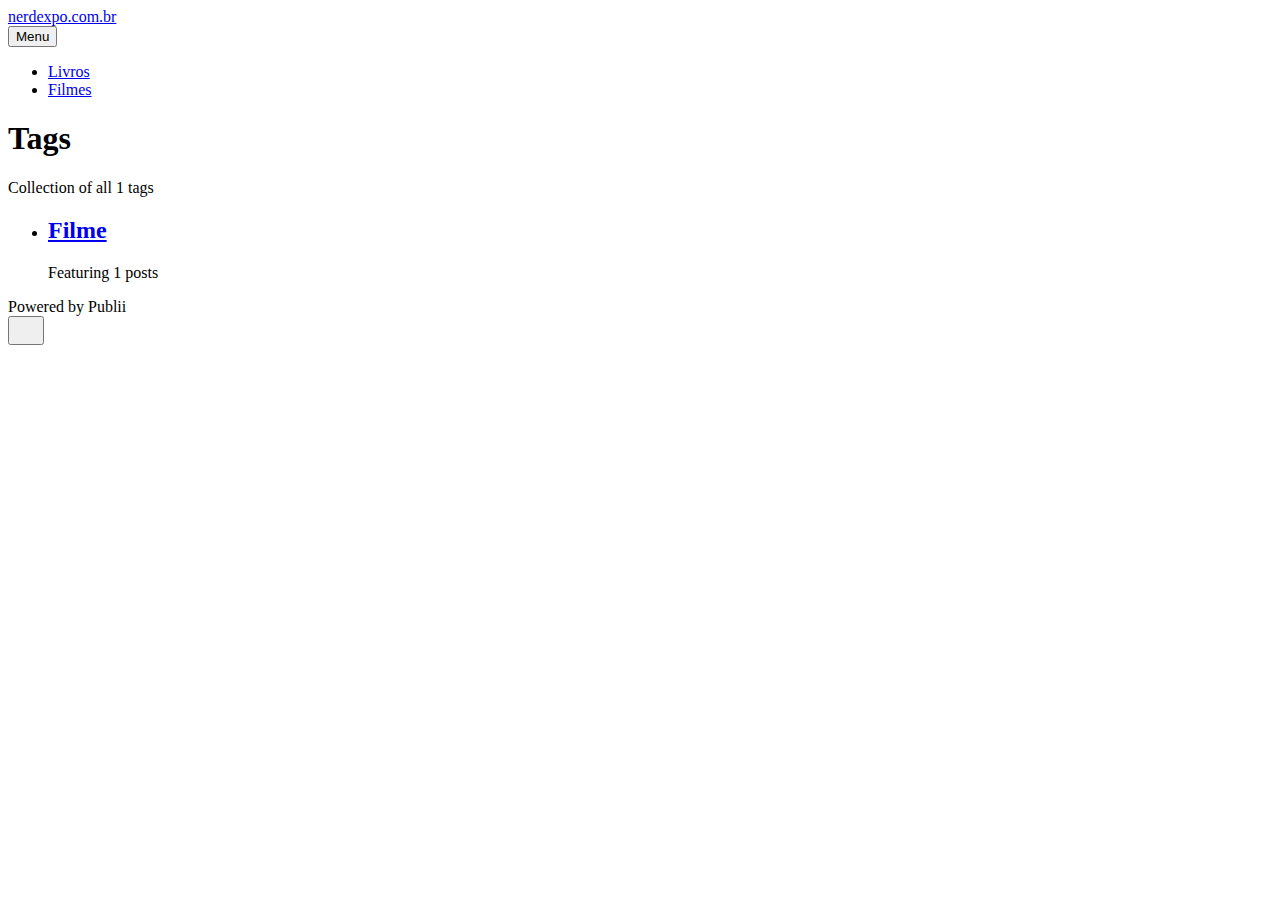
==== categoria/index.html @ 598954cb "Publii: update content" ====
<!DOCTYPE html><html lang="pt-br"><head><meta charset="utf-8"><meta http-equiv="X-UA-Compatible" content="IE=edge"><meta name="viewport" content="width=device-width,initial-scale=1"><title>All tags - nerdexpo.com.br</title><meta name="robots" content="noindex, follow"><meta name="generator" content="Publii Open-Source CMS for Static Site"><link rel="alternate" type="application/atom+xml" href="https://nerdexpo.com.br/feed.xml"><link rel="alternate" type="application/json" href="https://nerdexpo.com.br/feed.json"><meta property="og:title" content="nerdexpo.com.br"><meta property="og:site_name" content="nerdexpo.com.br"><meta property="og:description" content=""><meta property="og:url" content="https://nerdexpo.com.br/categoria/"><meta property="og:type" content="website"><link rel="stylesheet" href="https://nerdexpo.com.br/assets/css/style.css?v=e5ad27e7b330f5e7f7fa9bfb74e8fca4"><script type="application/ld+json">{"@context":"http://schema.org","@type":"Organization","name":"nerdexpo.com.br","url":"https://nerdexpo.com.br/"}</script><noscript><style>img[loading] {
                    opacity: 1;
                }</style></noscript></head><body class="tags-template"><header class="top js-header"><a class="logo" href="https://nerdexpo.com.br/">nerdexpo.com.br</a><nav class="navbar js-navbar"><button class="navbar__toggle js-toggle" aria-label="Menu" aria-haspopup="true" aria-expanded="false"><span class="navbar__toggle-box"><span class="navbar__toggle-inner">Menu</span></span></button><ul class="navbar__menu"><li><a href="https://nerdexpo.com.br/" target="_self">Livros</a></li><li><a href="https://nerdexpo.com.br/categoria/filme/" target="_self">Filmes</a></li></ul></nav></header><main class="page page--tags"><div class="hero hero--noimage"><header class="hero__content"><div class="wrapper"><h1>Tags</h1><p class="page__desc">Collection of all 1 tags</p></div></header></div><div class="wrapper"><ul class="feed feed--grid"><li class="feed__item"><div class="feed__content"><h2 class="h3"><a href="https://nerdexpo.com.br/categoria/filme/">Filme</a></h2><p>Featuring 1 posts</p></div></li></ul></div></main><footer class="footer"><div class="wrapper"><div class="footer__copyright">Powered by Publii</div><button onclick="backToTopFunction()" id="backToTop" class="footer__bttop" aria-label="Back to top" title="Back to top"><svg width="20" height="20"><use xlink:href="https://nerdexpo.com.br/assets/svg/svg-map.svg#toparrow"/></svg></button></div></footer><script defer="defer" src="https://nerdexpo.com.br/assets/js/scripts.min.js?v=700105c316933a8202041b6415abb233"></script><script>window.publiiThemeMenuConfig={mobileMenuMode:'sidebar',animationSpeed:300,submenuWidth: 'auto',doubleClickTime:500,mobileMenuExpandableSubmenus:true,relatedContainerForOverlayMenuSelector:'.top'};</script><script>var images = document.querySelectorAll('img[loading]');
        for (var i = 0; i < images.length; i++) {
            if (images[i].complete) {
                images[i].classList.add('is-loaded');
            } else {
                images[i].addEventListener('load', function () {
                    this.classList.add('is-loaded');
                }, false);
            }
        }</script></body></html>
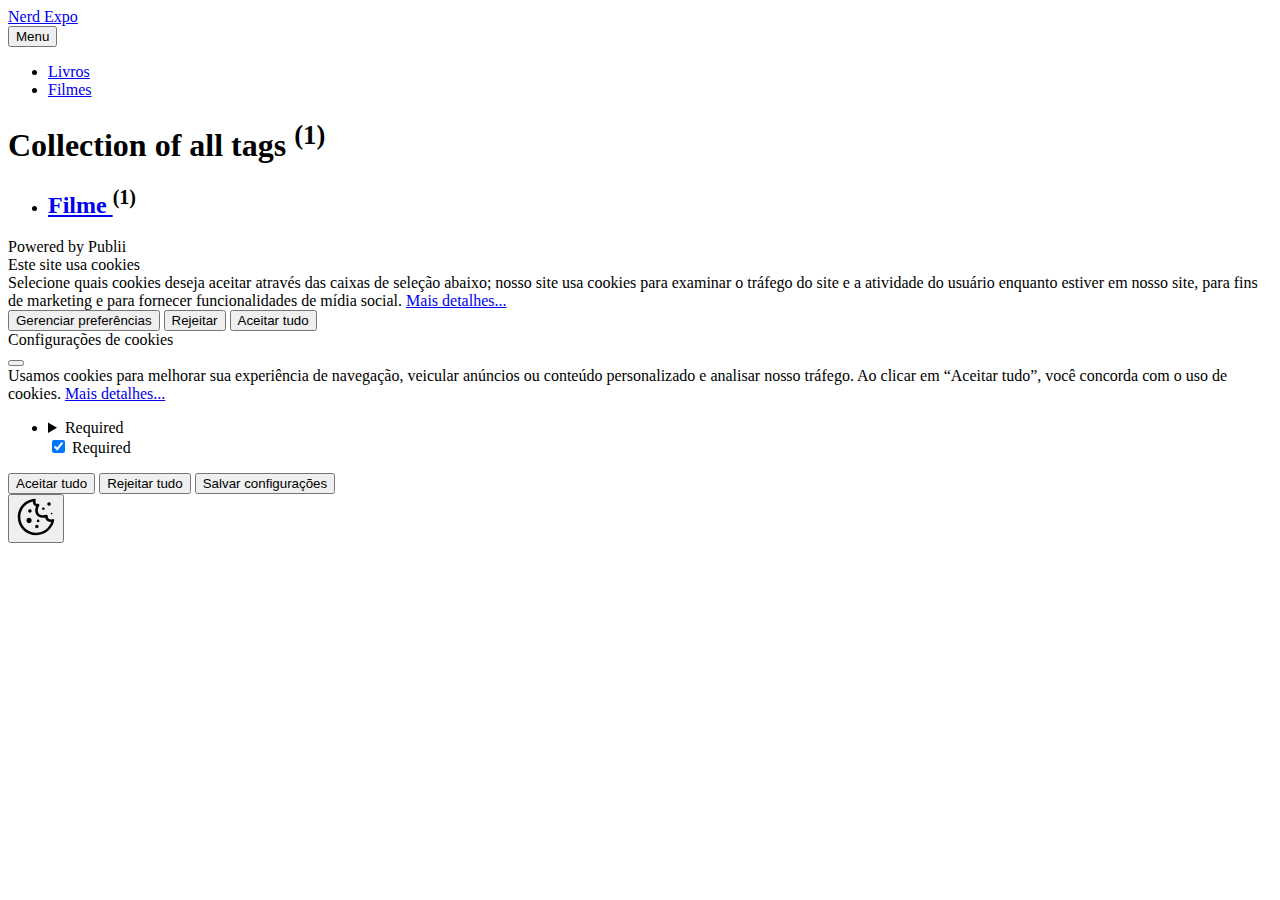
==== commit b3b00b98: "Publii: update content" ====
--- a/categoria/index.html
+++ b/categoria/index.html
@@ -1,12 +1,620 @@
-<!DOCTYPE html><html lang="pt-br"><head><meta charset="utf-8"><meta http-equiv="X-UA-Compatible" content="IE=edge"><meta name="viewport" content="width=device-width,initial-scale=1"><title>All tags - nerdexpo.com.br</title><meta name="robots" content="noindex, follow"><meta name="generator" content="Publii Open-Source CMS for Static Site"><link rel="alternate" type="application/atom+xml" href="https://nerdexpo.com.br/feed.xml"><link rel="alternate" type="application/json" href="https://nerdexpo.com.br/feed.json"><meta property="og:title" content="nerdexpo.com.br"><meta property="og:site_name" content="nerdexpo.com.br"><meta property="og:description" content=""><meta property="og:url" content="https://nerdexpo.com.br/categoria/"><meta property="og:type" content="website"><link rel="stylesheet" href="https://nerdexpo.com.br/assets/css/style.css?v=e5ad27e7b330f5e7f7fa9bfb74e8fca4"><script type="application/ld+json">{"@context":"http://schema.org","@type":"Organization","name":"nerdexpo.com.br","url":"https://nerdexpo.com.br/"}</script><noscript><style>img[loading] {
-                    opacity: 1;
-                }</style></noscript></head><body class="tags-template"><header class="top js-header"><a class="logo" href="https://nerdexpo.com.br/">nerdexpo.com.br</a><nav class="navbar js-navbar"><button class="navbar__toggle js-toggle" aria-label="Menu" aria-haspopup="true" aria-expanded="false"><span class="navbar__toggle-box"><span class="navbar__toggle-inner">Menu</span></span></button><ul class="navbar__menu"><li><a href="https://nerdexpo.com.br/" target="_self">Livros</a></li><li><a href="https://nerdexpo.com.br/categoria/filme/" target="_self">Filmes</a></li></ul></nav></header><main class="page page--tags"><div class="hero hero--noimage"><header class="hero__content"><div class="wrapper"><h1>Tags</h1><p class="page__desc">Collection of all 1 tags</p></div></header></div><div class="wrapper"><ul class="feed feed--grid"><li class="feed__item"><div class="feed__content"><h2 class="h3"><a href="https://nerdexpo.com.br/categoria/filme/">Filme</a></h2><p>Featuring 1 posts</p></div></li></ul></div></main><footer class="footer"><div class="wrapper"><div class="footer__copyright">Powered by Publii</div><button onclick="backToTopFunction()" id="backToTop" class="footer__bttop" aria-label="Back to top" title="Back to top"><svg width="20" height="20"><use xlink:href="https://nerdexpo.com.br/assets/svg/svg-map.svg#toparrow"/></svg></button></div></footer><script defer="defer" src="https://nerdexpo.com.br/assets/js/scripts.min.js?v=700105c316933a8202041b6415abb233"></script><script>window.publiiThemeMenuConfig={mobileMenuMode:'sidebar',animationSpeed:300,submenuWidth: 'auto',doubleClickTime:500,mobileMenuExpandableSubmenus:true,relatedContainerForOverlayMenuSelector:'.top'};</script><script>var images = document.querySelectorAll('img[loading]');
-        for (var i = 0; i < images.length; i++) {
-            if (images[i].complete) {
-                images[i].classList.add('is-loaded');
-            } else {
-                images[i].addEventListener('load', function () {
-                    this.classList.add('is-loaded');
-                }, false);
-            }
-        }</script></body></html>+<!DOCTYPE html><html lang="pt-br"><head><meta charset="utf-8"><meta http-equiv="X-UA-Compatible" content="IE=edge"><meta name="viewport" content="width=device-width,initial-scale=1"><title>All tags - Nerd Expo</title><meta name="robots" content="noindex, follow"><meta name="generator" content="Publii Open-Source CMS for Static Site"><link rel="alternate" type="application/atom+xml" href="https://nerdexpo.com.br/feed.xml"><link rel="alternate" type="application/json" href="https://nerdexpo.com.br/feed.json"><meta property="og:title" content="Nerd Expo"><meta property="og:site_name" content="Nerd Expo"><meta property="og:description" content=""><meta property="og:url" content="https://nerdexpo.com.br/categoria/"><meta property="og:type" content="website"><link rel="stylesheet" href="https://nerdexpo.com.br/assets/css/style.css?v=0381ff24d5178a61905cf685fcb6cb88"><script type="application/ld+json">{"@context":"http://schema.org","@type":"Organization","name":"Nerd Expo","url":"https://nerdexpo.com.br/"}</script><noscript><style>img[loading] {
+                    opacity: 1;
+                }</style></noscript></head><body class="tags-template"><header class="header" id="js-header"><a href="https://nerdexpo.com.br/" class="logo">Nerd Expo</a><nav class="navbar js-navbar"><button class="navbar__toggle js-toggle" aria-label="Menu"><span class="navbar__toggle-box"><span class="navbar__toggle-inner">Menu</span></span></button><ul class="navbar__menu"><li><a href="https://nerdexpo.com.br/" target="_self">Livros</a></li><li><a href="https://nerdexpo.com.br/categoria/filme/" target="_self">Filmes</a></li></ul></nav></header><main class="page page--tags"><div class="wrapper"><div class="hero"><h1>Collection of all tags <sup>(1)</sup></h1></div><ul class="l-grid l-grid--3"><li class="c-card"><div class="c-card__wrapper"><div class="c-card__header"><h2 class="c-card__title"><a href="https://nerdexpo.com.br/categoria/filme/" class="invert">Filme </a><sup>(1)</sup></h2></div></div></li></ul></div></main><footer class="footer"><div class="footer__copyright">Powered by Publii</div></footer><script>window.publiiThemeMenuConfig = {    
+      mobileMenuMode: 'sidebar',
+      animationSpeed: 300,
+      submenuWidth: 'auto',
+      doubleClickTime: 500,
+      mobileMenuExpandableSubmenus: true, 
+      relatedContainerForOverlayMenuSelector: '.navbar',
+   };</script><script defer="defer" src="https://nerdexpo.com.br/assets/js/scripts.min.js?v=1b09dc64eb6086ddc9720890661ff038"></script><script>var images = document.querySelectorAll('img[loading]');
+
+      for (var i = 0; i < images.length; i++) {
+         if (images[i].complete) {
+               images[i].classList.add('is-loaded');
+         } else {
+               images[i].addEventListener('load', function () {
+                  this.classList.add('is-loaded');
+               }, false);
+         }
+      }</script><div class="pcb" data-behaviour="badge" data-behaviour-link="#cookie-settings" data-revision="1" data-config-ttl="90" data-debug-mode="false"><div role="dialog" aria-modal="true" aria-hidden="true" aria-labelledby="pcb-title" aria-describedby="pcb-txt" class="pcb__banner"><div class="pcb__inner"><div id="pcb-title" role="heading" aria-level="2" class="pcb__title">Este site usa cookies</div><div id="pcb-txt" class="pcb__txt">Selecione quais cookies deseja aceitar através das caixas de seleção abaixo; nosso site usa cookies para examinar o tráfego do site e a atividade do usuário enquanto estiver em nosso site, para fins de marketing e para fornecer funcionalidades de mídia social. <a href="#not-specified">Mais detalhes...</a></div><div class="pcb__buttons"><button type="button" class="pcb__btn pcb__btn--link pcb__btn--configure" aria-haspopup="dialog">Gerenciar preferências</button> <button type="button" class="pcb__btn pcb__btn--reject">Rejeitar</button> <button type="button" class="pcb__btn pcb__btn--solid pcb__btn--accept">Aceitar tudo</button></div></div></div><div class="pcb__popup" role="dialog" aria-modal="true" aria-hidden="true" aria-labelledby="pcb-popup-title"><div class="pcb__popup__wrapper"><div class="pcb__inner pcb__popup__inner"><div class="pcb__popup__heading"><div id="pcb-popup-title" role="heading" aria-level="2" class="pcb__title">Configurações de cookies</div><button class="pcb__popup__close" aria-label="Close"></button></div><div class="pcb__popup__content"><div class="pcb__txt pcb__popup__txt">Usamos cookies para melhorar sua experiência de navegação, veicular anúncios ou conteúdo personalizado e analisar nosso tráfego. Ao clicar em “Aceitar tudo”, você concorda com o uso de cookies. <a href="#not-specified">Mais detalhes...</a></div><ul class="pcb__groups"><li class="pcb__group"><details><summary class="pcb__group__title no-desc">Required</summary></details><div class="pcb__popup__switch is-checked"><input type="checkbox" data-group-name="" id="pcb-group-0" checked="checked"> <label for="pcb-group-0">Required</label></div></li></ul></div><div class="pcb__buttons pcb__popup__buttons"><button type="button" class="pcb__btn pcb__btn--solid pcb__btn--accept">Aceitar tudo</button> <button type="button" class="pcb__btn pcb__btn--reject">Rejeitar tudo</button> <button type="button" class="pcb__btn pcb__btn--save">Salvar configurações</button></div></div></div></div><div class="pcb__overlay" aria-hidden="true"></div><button class="pcb__badge" aria-label="Política de Cookies" aria-hidden="true"><svg xmlns="http://www.w3.org/2000/svg" aria-hidden="true" focusable="false" width="40" height="40" viewBox="0 0 23 23" fill="currentColor"><path d="M21.41 12.71c-.08-.01-.15 0-.22 0h-.03c-.03 0-.05 0-.08.01-.07 0-.13.01-.19.04-.52.21-1.44.19-2.02-.22-.44-.31-.65-.83-.62-1.53a.758.758 0 0 0-.27-.61.73.73 0 0 0-.65-.14c-1.98.51-3.49.23-4.26-.78-.82-1.08-.73-2.89.24-4.49.14-.23.14-.52 0-.75a.756.756 0 0 0-.67-.36c-.64.03-1.11-.1-1.31-.35-.19-.26-.13-.71-.01-1.29.04-.18.06-.38.03-.59-.05-.4-.4-.7-.81-.66C5.1 1.54 1 6.04 1 11.48 1 17.28 5.75 22 11.6 22c5.02 0 9.39-3.54 10.39-8.42.08-.4-.18-.78-.58-.87Zm-9.81 7.82c-5.03 0-9.12-4.06-9.12-9.06 0-4.34 3.05-8 7.25-8.86-.08.7.05 1.33.42 1.81.24.32.66.67 1.38.84-.76 1.86-.65 3.78.36 5.11.61.81 2.03 2 4.95 1.51.18.96.71 1.54 1.18 1.87.62.43 1.38.62 2.1.62.05 0 .09 0 .13-.01-1.23 3.64-4.7 6.18-8.64 6.18ZM13 17c0 .55-.45 1-1 1s-1-.45-1-1 .45-1 1-1 1 .45 1 1Zm5.29-12.3a.99.99 0 0 1-.29-.71c0-.55.45-.99 1-.99a1 1 0 0 1 .71.3c.19.19.29.44.29.71 0 .55-.45.99-1 .99a1 1 0 0 1-.71-.3ZM9 13.5c0 .83-.67 1.5-1.5 1.5S6 14.33 6 13.5 6.67 12 7.5 12s1.5.67 1.5 1.5Zm3.25.81a.744.744 0 0 1-.06-1.05c.28-.32.75-.34 1.05-.06.31.28.33.75.05 1.06-.15.16-.35.25-.56.25-.18 0-.36-.06-.5-.19ZM8.68 7.26c.41.37.44 1 .07 1.41-.2.22-.47.33-.75.33a.96.96 0 0 1-.67-.26c-.41-.37-.44-1-.07-1.41.37-.42 1-.45 1.41-.08Zm11.48 1.88c.18-.19.52-.19.7 0 .05.04.09.1.11.16.03.06.04.12.04.19 0 .13-.05.26-.15.35-.09.1-.22.15-.35.15s-.26-.05-.35-.15a.355.355 0 0 1-.11-.16.433.433 0 0 1-.04-.19c0-.13.05-.26.15-.35Zm-4.93-1.86a.75.75 0 1 1 1.059-1.06.75.75 0 0 1-1.059 1.06Z"/></svg></button></div><script>(function(win) {
+    if (!document.querySelector('.pcb')) {
+        return;
+    }
+
+    var cbConfig = {
+        behaviour: document.querySelector('.pcb').getAttribute('data-behaviour'),
+        behaviourLink: document.querySelector('.pcb').getAttribute('data-behaviour-link'),
+        revision: document.querySelector('.pcb').getAttribute('data-revision'),
+        configTTL: parseInt(document.querySelector('.pcb').getAttribute('data-config-ttl'), 10),
+        debugMode: document.querySelector('.pcb').getAttribute('data-debug-mode') === 'true',
+        initialState: null,
+        initialLsState: null,
+        previouslyAccepted: []
+    };
+
+    var cbUI = {
+        wrapper: document.querySelector('.pcb'),
+        banner: {
+            element: null,
+            btnAccept: null,
+            btnReject: null,
+            btnConfigure: null
+        },
+        popup: {
+            element: null,
+            btnClose: null,
+            btnSave: null,
+            btnAccept: null,
+            btnReject: null,
+            checkboxes: null,
+        },
+        overlay: null,
+        badge: null,
+        blockedScripts: document.querySelectorAll('script[type^="gdpr-blocker/"]'),
+        triggerLinks: cbConfig.behaviourLink ? document.querySelectorAll('a[href*="' + cbConfig.behaviourLink + '"]') : null
+    };
+
+    function initUI () {
+        // setup banner elements
+        cbUI.banner.element = cbUI.wrapper.querySelector('.pcb__banner');
+        cbUI.banner.btnAccept = cbUI.banner.element.querySelector('.pcb__btn--accept');
+        cbUI.banner.btnReject = cbUI.banner.element.querySelector('.pcb__btn--reject');
+        cbUI.banner.btnConfigure = cbUI.banner.element.querySelector('.pcb__btn--configure');
+
+        // setup popup elements
+        if (cbUI.wrapper.querySelector('.pcb__popup')) {
+            cbUI.popup.element = cbUI.wrapper.querySelector('.pcb__popup');
+            cbUI.popup.btnClose = cbUI.wrapper.querySelector('.pcb__popup__close');
+            cbUI.popup.btnSave = cbUI.popup.element.querySelector('.pcb__btn--save');
+            cbUI.popup.btnAccept = cbUI.popup.element.querySelector('.pcb__btn--accept');
+            cbUI.popup.btnReject = cbUI.popup.element.querySelector('.pcb__btn--reject');
+            cbUI.popup.checkboxes = cbUI.popup.element.querySelector('input[type="checkbox"]');
+            // setup overlay
+            cbUI.overlay = cbUI.wrapper.querySelector('.pcb__overlay');
+        }
+
+        cbUI.badge = cbUI.wrapper.querySelector('.pcb__badge');
+
+        if (cbConfig.behaviour.indexOf('link') > -1) {
+            for (var i = 0; i < cbUI.triggerLinks.length; i++) {
+                cbUI.triggerLinks[i].addEventListener('click', function(e) {
+                    e.preventDefault();
+                    showBannerOrPopup();
+                });
+            }
+        }
+    }
+
+    function initState () {
+        var lsKeyName = getConfigName();
+        var currentConfig = localStorage.getItem(lsKeyName);
+        var configIsFresh = checkIfConfigIsFresh();
+
+        if (!configIsFresh || currentConfig === null) {
+            if (cbConfig.debugMode) {
+                console.log('🍪 Config not found, or configuration expired');
+            }
+
+            if (window.publiiCBGCM) {
+                gtag('consent', 'default', {
+                    'ad_storage': window.publiiCBGCM.defaultState.ad_storage ? 'granted' : 'denied',
+                    'ad_personalization': window.publiiCBGCM.defaultState.ad_personalization ? 'granted' : 'denied',
+                    'ad_user_data': window.publiiCBGCM.defaultState.ad_user_data ? 'granted' : 'denied',
+                    'analytics_storage': window.publiiCBGCM.defaultState.analytics_storage ? 'granted' : 'denied',
+                    'personalization_storage': window.publiiCBGCM.defaultState.personalization_storage ? 'granted' : 'denied',
+                    'functionality_storage': window.publiiCBGCM.defaultState.functionality_storage ? 'granted' : 'denied',
+                    'security_storage': window.publiiCBGCM.defaultState.security_storage ? 'granted' : 'denied'
+                });  
+                
+                if (cbConfig.debugMode) {
+                    console.log('🍪 GCMv2 DEFAULT STATE: ' + JSON.stringify({
+                        'ad_storage': window.publiiCBGCM.defaultState.ad_storage ? 'granted' : 'denied',
+                        'ad_personalization': window.publiiCBGCM.defaultState.ad_personalization ? 'granted' : 'denied',
+                        'ad_user_data': window.publiiCBGCM.defaultState.ad_user_data ? 'granted' : 'denied',
+                        'analytics_storage': window.publiiCBGCM.defaultState.analytics_storage ? 'granted' : 'denied',
+                        'personalization_storage': window.publiiCBGCM.defaultState.personalization_storage ? 'granted' : 'denied',
+                        'functionality_storage': window.publiiCBGCM.defaultState.functionality_storage ? 'granted' : 'denied',
+                        'security_storage': window.publiiCBGCM.defaultState.security_storage ? 'granted' : 'denied'
+                    }));
+                }
+            }
+
+            showBanner();
+        } else if (typeof currentConfig === 'string') {
+            if (cbConfig.debugMode) {
+                console.log('🍪 Config founded');
+            }
+
+            cbConfig.initialLsState = currentConfig.split(',');
+
+            if (window.publiiCBGCM) {
+                gtag('consent', 'default', {
+                    'ad_storage': getDefaultConsentState(currentConfig, 'ad_storage'),
+                    'ad_personalization': getDefaultConsentState(currentConfig, 'ad_personalization'),
+                    'ad_user_data': getDefaultConsentState(currentConfig, 'ad_user_data'),
+                    'analytics_storage': getDefaultConsentState(currentConfig, 'analytics_storage'),
+                    'personalization_storage': getDefaultConsentState(currentConfig, 'personalization_storage'),
+                    'functionality_storage': getDefaultConsentState(currentConfig, 'functionality_storage'),
+                    'security_storage': getDefaultConsentState(currentConfig, 'security_storage')
+                });
+                
+                if (cbConfig.debugMode) {
+                    console.log('🍪 GCMv2 DEFAULT STATE: ' + JSON.stringify({
+                        'ad_storage': getDefaultConsentState(currentConfig, 'ad_storage'),
+                        'ad_personalization': getDefaultConsentState(currentConfig, 'ad_personalization'),
+                        'ad_user_data': getDefaultConsentState(currentConfig, 'ad_user_data'),
+                        'analytics_storage': getDefaultConsentState(currentConfig, 'analytics_storage'),
+                        'personalization_storage': getDefaultConsentState(currentConfig, 'personalization_storage'),
+                        'functionality_storage': getDefaultConsentState(currentConfig, 'functionality_storage'),
+                        'security_storage': getDefaultConsentState(currentConfig, 'security_storage')
+                    }));
+                }
+            }
+
+            showBadge();
+
+            if (cbUI.popup.element) {
+                var allowedGroups = currentConfig.split(',');
+                var checkedCheckboxes = cbUI.popup.element.querySelectorAll('input[type="checkbox"]:checked');
+
+                for (var j = 0; j < checkedCheckboxes.length; j++) {
+                    var name = checkedCheckboxes[j].getAttribute('data-group-name');
+
+                    if (name && name !== '-' && allowedGroups.indexOf(name) === -1) {
+                        checkedCheckboxes[j].checked = false;
+                    }
+                }
+
+                for (var i = 0; i < allowedGroups.length; i++) {
+                    var checkbox = cbUI.popup.element.querySelector('input[type="checkbox"][data-group-name="' + allowedGroups[i] + '"]');
+
+                    if (checkbox) {
+                        checkbox.checked = true;
+                    }
+
+                    allowCookieGroup(allowedGroups[i]);
+                }
+            }
+        }
+
+        setTimeout(function () {
+            cbConfig.initialState = getInitialStateOfConsents();
+        }, 0);
+    }
+
+    function checkIfConfigIsFresh () {
+        var lastConfigSave = localStorage.getItem('publii-gdpr-cookies-config-save-date');
+
+        if (lastConfigSave === null) {
+            return false;
+        }
+
+        lastConfigSave = parseInt(lastConfigSave, 10);
+
+        if (lastConfigSave === 0) {
+            return true;
+        }
+
+        if (+new Date() - lastConfigSave < cbConfig.configTTL * 24 * 60 * 60 * 1000) {
+            return true;
+        }
+
+        return false;
+    }
+
+    function getDefaultConsentState (currentConfig, consentGroup) {
+        let configGroups = currentConfig.split(',');
+
+        for (let i = 0; i < configGroups.length; i++) {
+            let groupName = configGroups[i];
+            let group = window.publiiCBGCM.groups.find(group => group.cookieGroup === groupName);
+
+            if (group && group[consentGroup]) {
+                return 'granted';
+            }
+        }  
+        
+        if (window.publiiCBGCM.defaultState[consentGroup]) {
+            return 'granted'; 
+        }
+        
+        return 'denied';
+    }
+
+    function initBannerEvents () {
+        cbUI.banner.btnAccept.addEventListener('click', function (e) {
+            e.preventDefault();
+            acceptAllCookies('banner');
+            showBadge();
+        }, false);
+
+        if (cbUI.banner.btnReject) {
+            cbUI.banner.btnReject.addEventListener('click', function (e) {
+                e.preventDefault();
+                rejectAllCookies();
+                showBadge();
+            }, false);
+        }
+
+        if (cbUI.banner.btnConfigure) {
+            cbUI.banner.btnConfigure.addEventListener('click', function (e) {
+                e.preventDefault();
+                hideBanner();
+                showAdvancedPopup();
+                showBadge();
+            }, false);
+        }
+    }
+
+    function initPopupEvents () {
+        if (!cbUI.popup.element) {
+            return;
+        }
+
+        cbUI.overlay.addEventListener('click', function (e) {
+            hideAdvancedPopup();
+        }, false);
+
+        cbUI.popup.element.addEventListener('click', function (e) {
+            e.stopPropagation();
+        }, false);
+
+        cbUI.popup.btnAccept.addEventListener('click', function (e) {
+            e.preventDefault();
+            acceptAllCookies('popup');
+        }, false);
+
+        cbUI.popup.btnReject.addEventListener('click', function (e) {
+            e.preventDefault();
+            rejectAllCookies();
+        }, false);
+
+        cbUI.popup.btnSave.addEventListener('click', function (e) {
+            e.preventDefault();
+            saveConfiguration();
+        }, false);
+
+        cbUI.popup.btnClose.addEventListener('click', function (e) {
+            e.preventDefault();
+            hideAdvancedPopup();
+        }, false);
+    }
+
+    function initBadgeEvents () {
+        if (!cbUI.badge) {
+            return;
+        }
+
+        cbUI.badge.addEventListener('click', function (e) {
+            showBannerOrPopup();
+        }, false);
+    }
+
+    initUI();
+    initState();
+    initBannerEvents();
+    initPopupEvents();
+    initBadgeEvents();
+
+    /**
+     * API
+     */
+    function addScript (src, inline) {
+        var newScript = document.createElement('script');
+
+        if (src) {
+            newScript.setAttribute('src', src);
+        }
+
+        if (inline) {
+            newScript.text = inline;
+        }
+
+        document.body.appendChild(newScript);
+    }
+
+    function allowCookieGroup (allowedGroup) {
+        var scripts = document.querySelectorAll('script[type="gdpr-blocker/' + allowedGroup + '"]');
+        cbConfig.previouslyAccepted.push(allowedGroup);
+    
+        for (var j = 0; j < scripts.length; j++) {
+            addScript(scripts[j].src, scripts[j].text);
+        }
+
+        var groupEvent = new Event('publii-cookie-banner-unblock-' + allowedGroup);
+        document.body.dispatchEvent(groupEvent);
+        unlockEmbeds(allowedGroup);
+
+        if (cbConfig.debugMode) {
+            console.log('🍪 Allowed group: ' + allowedGroup);
+        }
+
+        if (window.publiiCBGCM && cbConfig.initialLsState.indexOf(allowedGroup) === -1) {
+            let consentResult = {};
+            let group = window.publiiCBGCM.groups.find(group => group.cookieGroup === allowedGroup);
+
+            if (group) {
+                let foundSomeConsents = false;
+
+                Object.keys(group).forEach(key => {
+                    if (key !== 'cookieGroup' && group[key] === true) {
+                        consentResult[key] = 'granted';
+                        foundSomeConsents = true;
+                    }
+                });
+
+                if (foundSomeConsents) {
+                    gtag('consent', 'update', consentResult);   
+
+                    if (cbConfig.debugMode) {
+                        console.log('🍪 GCMv2 UPDATE: ' + JSON.stringify(consentResult));
+                    }
+                }
+            }
+        }
+    }
+
+    function showBannerOrPopup () {
+        if (cbUI.popup.element) {
+            showAdvancedPopup();
+        } else {
+            showBanner();
+        }
+    }
+
+    function showAdvancedPopup () {
+        cbUI.popup.element.classList.add('is-visible');
+        cbUI.overlay.classList.add('is-visible');
+        cbUI.popup.element.setAttribute('aria-hidden', 'false');
+        cbUI.overlay.setAttribute('aria-hidden', 'false');
+    }
+
+    function hideAdvancedPopup () {
+        cbUI.popup.element.classList.remove('is-visible');
+        cbUI.overlay.classList.remove('is-visible');
+        cbUI.popup.element.setAttribute('aria-hidden', 'true');
+        cbUI.overlay.setAttribute('aria-hidden', 'true');
+    }
+
+    function showBanner () {
+        cbUI.banner.element.classList.add('is-visible');
+        cbUI.banner.element.setAttribute('aria-hidden', 'false');
+    }
+
+    function hideBanner () {
+        cbUI.banner.element.classList.remove('is-visible');
+        cbUI.banner.element.setAttribute('aria-hidden', 'true');
+    }
+
+    function showBadge () {
+        if (!cbUI.badge) {
+            return;
+        }
+
+        cbUI.badge.classList.add('is-visible');
+        cbUI.badge.setAttribute('aria-hidden', 'false');
+    }
+
+    function getConfigName () {
+        var lsKeyName = 'publii-gdpr-allowed-cookies';
+
+        if (cbConfig.revision) {
+            lsKeyName = lsKeyName + '-v' + parseInt(cbConfig.revision, 10);
+        }
+
+        return lsKeyName;
+    }
+
+    function storeConfiguration (allowedGroups) {
+        var lsKeyName = getConfigName();
+        var dataToStore = allowedGroups.join(',');
+        localStorage.setItem(lsKeyName, dataToStore);
+
+        if (cbConfig.configTTL === 0) {
+            localStorage.setItem('publii-gdpr-cookies-config-save-date', 0);
+
+            if (cbConfig.debugMode) {
+                console.log('🍪 Store never expiring configuration');
+            }
+        } else {
+            localStorage.setItem('publii-gdpr-cookies-config-save-date', +new Date());
+        }
+    }
+
+    function getInitialStateOfConsents () {
+        if (!cbUI.popup.element) {
+            return [];
+        }
+
+        var checkedGroups = cbUI.popup.element.querySelectorAll('input[type="checkbox"]:checked');
+        var groups = [];
+
+        for (var i = 0; i < checkedGroups.length; i++) {
+            var allowedGroup = checkedGroups[i].getAttribute('data-group-name');
+
+            if (allowedGroup !== '') {
+                groups.push(allowedGroup);
+            }
+        }
+
+        if (cbConfig.debugMode) {
+            console.log('🍪 Initial state: ' + groups.join(', '));
+        }
+
+        return groups;
+    }
+
+    function getCurrentStateOfConsents () {
+        if (!cbUI.popup.element) {
+            return [];
+        }
+
+        var checkedGroups = cbUI.popup.element.querySelectorAll('input[type="checkbox"]:checked');
+        var groups = [];
+
+        for (var i = 0; i < checkedGroups.length; i++) {
+            var allowedGroup = checkedGroups[i].getAttribute('data-group-name');
+
+            if (allowedGroup !== '') {
+                groups.push(allowedGroup);
+            }
+        }
+
+        if (cbConfig.debugMode) {
+            console.log('🍪 State to save: ' + groups.join(', '));
+        }
+
+        return groups;
+    }
+
+    function getAllGroups () {
+        if (!cbUI.popup.element) {
+            return [];
+        }
+
+        var checkedGroups = cbUI.popup.element.querySelectorAll('input[type="checkbox"]');
+        var groups = [];
+
+        for (var i = 0; i < checkedGroups.length; i++) {
+            var allowedGroup = checkedGroups[i].getAttribute('data-group-name');
+
+            if (allowedGroup !== '') {
+                groups.push(allowedGroup);
+            }
+        }
+
+        return groups;
+    }
+
+    function acceptAllCookies (source) {
+        var groupsToAccept = getAllGroups();
+        storeConfiguration(groupsToAccept);
+
+        for (var i = 0; i < groupsToAccept.length; i++) {
+            var group = groupsToAccept[i];
+
+            if (cbConfig.initialState.indexOf(group) > -1 || cbConfig.previouslyAccepted.indexOf(group) > -1) {
+                if (cbConfig.debugMode) {
+                    console.log('🍪 Skip previously activated group: ' + group);
+                }
+
+                continue;
+            }
+
+            allowCookieGroup(group);
+        }
+
+        if (cbUI.popup.element) {
+            var checkboxesToCheck = cbUI.popup.element.querySelectorAll('input[type="checkbox"]');
+
+            for (var j = 0; j < checkboxesToCheck.length; j++) {
+                checkboxesToCheck[j].checked = true;
+            }
+        }
+
+        if (cbConfig.debugMode) {
+            console.log('🍪 Accept all cookies: ', groupsToAccept.join(', '));
+        }
+
+        if (source === 'popup') {
+            hideAdvancedPopup();
+        } else if (source === 'banner') {
+            hideBanner();
+        }
+    }
+
+    function rejectAllCookies () {
+        if (cbConfig.debugMode) {
+            console.log('🍪 Reject all cookies');
+        }
+
+        storeConfiguration([]);
+        setTimeout(function () {
+            window.location.reload();
+        }, 100);
+    }
+
+    function saveConfiguration () {
+        var groupsToAccept = getCurrentStateOfConsents();
+        storeConfiguration(groupsToAccept);
+
+        if (cbConfig.debugMode) {
+            console.log('🍪 Save new config: ', groupsToAccept.join(', '));
+        }
+
+        if (reloadIsNeeded(groupsToAccept)) {
+            setTimeout(function () {
+                window.location.reload();
+            }, 100);
+            return;
+        }
+
+        for (var i = 0; i < groupsToAccept.length; i++) {
+            var group = groupsToAccept[i];
+
+            if (cbConfig.initialState.indexOf(group) > -1 || cbConfig.previouslyAccepted.indexOf(group) > -1) {
+                if (cbConfig.debugMode) {
+                    console.log('🍪 Skip previously activated group: ' + group);
+                }
+
+                continue;
+            }
+
+            allowCookieGroup(group);
+        }
+
+        hideAdvancedPopup();
+    }
+
+    function reloadIsNeeded (groupsToAccept) {
+        // check if user rejected consent for initial groups
+        var initialGroups = cbConfig.initialState;
+        var previouslyAcceptedGroups = cbConfig.previouslyAccepted;
+        var groupsToCheck = initialGroups.concat(previouslyAcceptedGroups);
+
+        for (var i = 0; i < groupsToCheck.length; i++) {
+            var groupToCheck = groupsToCheck[i];
+
+            if (groupToCheck !== '' && groupsToAccept.indexOf(groupToCheck) === -1) {
+                if (cbConfig.debugMode) {
+                    console.log('🍪 Reload is needed due lack of: ', groupToCheck);
+                }
+
+                return true;
+            }
+        }
+
+        return false;
+    }
+
+    function unlockEmbeds (cookieGroup) {
+        var iframesToUnlock = document.querySelectorAll('.pec-wrapper[data-consent-group-id="' + cookieGroup + '"]');
+
+        for (var i = 0; i < iframesToUnlock.length; i++) {
+            var iframeWrapper = iframesToUnlock[i];
+            iframeWrapper.querySelector('.pec-overlay').classList.remove('is-active');
+            iframeWrapper.querySelector('.pec-overlay').setAttribute('aria-hidden', 'true');
+            var iframe = iframeWrapper.querySelector('iframe');
+            iframe.setAttribute('src', iframe.getAttribute('data-consent-src'));
+        }
+    }
+
+    win.publiiEmbedConsentGiven = function (cookieGroup) {
+        // it will unlock embeds
+        allowCookieGroup(cookieGroup);
+
+        var checkbox = cbUI.popup.element.querySelector('input[type="checkbox"][data-group-name="' + cookieGroup + '"]');
+
+        if (checkbox) {
+            checkbox.checked = true;
+        }
+
+        var groupsToAccept = getCurrentStateOfConsents();
+        storeConfiguration(groupsToAccept);
+
+        if (cbConfig.debugMode) {
+            console.log('🍪 Save new config: ', groupsToAccept.join(', '));
+        }
+    }
+})(window);</script></body></html>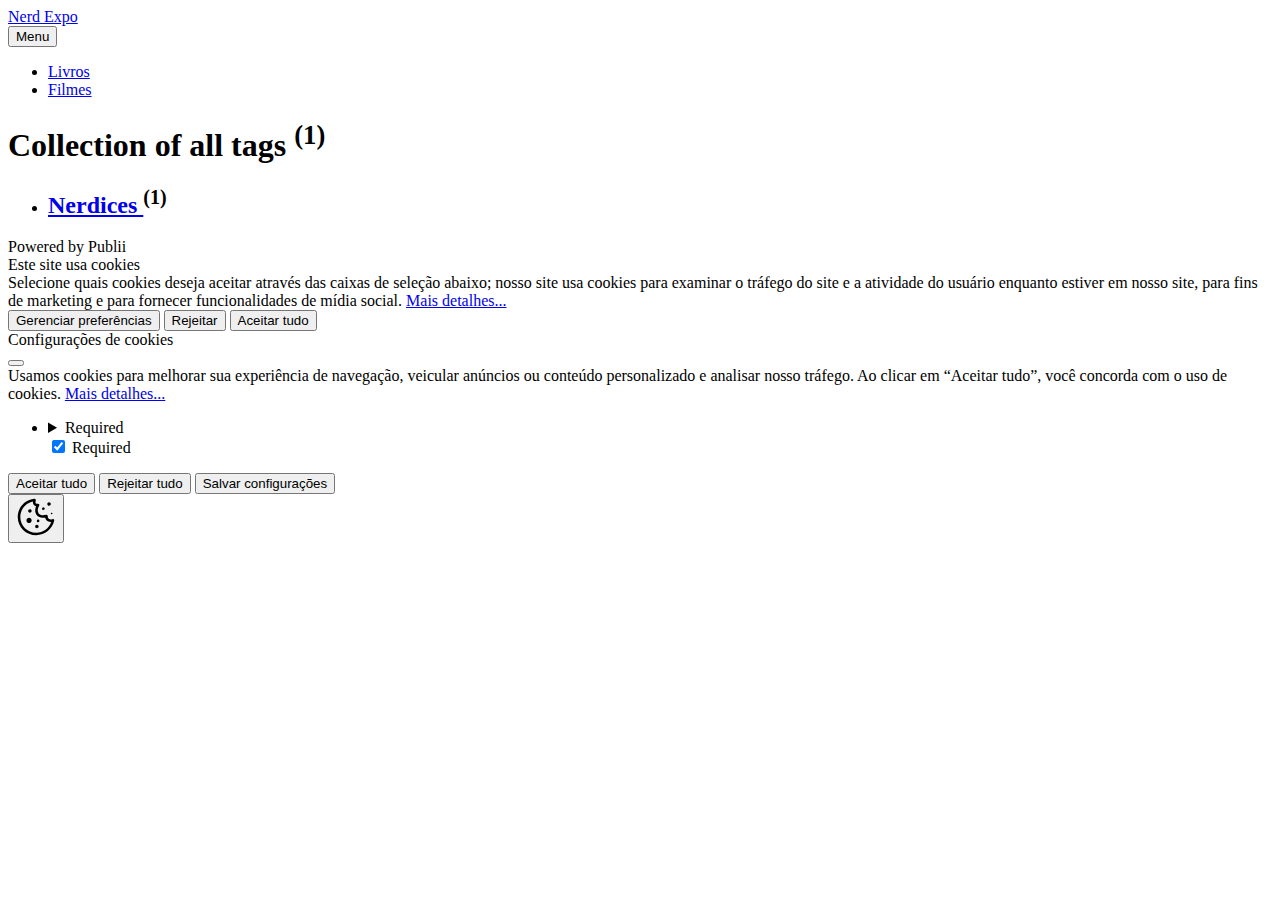
==== commit 6a8ad567: "Publii: update content" ====
--- a/categoria/index.html
+++ b/categoria/index.html
@@ -1,6 +1,6 @@
 <!DOCTYPE html><html lang="pt-br"><head><meta charset="utf-8"><meta http-equiv="X-UA-Compatible" content="IE=edge"><meta name="viewport" content="width=device-width,initial-scale=1"><title>All tags - Nerd Expo</title><meta name="robots" content="noindex, follow"><meta name="generator" content="Publii Open-Source CMS for Static Site"><link rel="alternate" type="application/atom+xml" href="https://nerdexpo.com.br/feed.xml"><link rel="alternate" type="application/json" href="https://nerdexpo.com.br/feed.json"><meta property="og:title" content="Nerd Expo"><meta property="og:site_name" content="Nerd Expo"><meta property="og:description" content=""><meta property="og:url" content="https://nerdexpo.com.br/categoria/"><meta property="og:type" content="website"><link rel="stylesheet" href="https://nerdexpo.com.br/assets/css/style.css?v=0381ff24d5178a61905cf685fcb6cb88"><script type="application/ld+json">{"@context":"http://schema.org","@type":"Organization","name":"Nerd Expo","url":"https://nerdexpo.com.br/"}</script><noscript><style>img[loading] {
                     opacity: 1;
-                }</style></noscript></head><body class="tags-template"><header class="header" id="js-header"><a href="https://nerdexpo.com.br/" class="logo">Nerd Expo</a><nav class="navbar js-navbar"><button class="navbar__toggle js-toggle" aria-label="Menu"><span class="navbar__toggle-box"><span class="navbar__toggle-inner">Menu</span></span></button><ul class="navbar__menu"><li><a href="https://nerdexpo.com.br/" target="_self">Livros</a></li><li><a href="https://nerdexpo.com.br/categoria/filme/" target="_self">Filmes</a></li></ul></nav></header><main class="page page--tags"><div class="wrapper"><div class="hero"><h1>Collection of all tags <sup>(1)</sup></h1></div><ul class="l-grid l-grid--3"><li class="c-card"><div class="c-card__wrapper"><div class="c-card__header"><h2 class="c-card__title"><a href="https://nerdexpo.com.br/categoria/filme/" class="invert">Filme </a><sup>(1)</sup></h2></div></div></li></ul></div></main><footer class="footer"><div class="footer__copyright">Powered by Publii</div></footer><script>window.publiiThemeMenuConfig = {    
+                }</style></noscript></head><body class="tags-template"><header class="header" id="js-header"><a href="https://nerdexpo.com.br/" class="logo">Nerd Expo</a><nav class="navbar js-navbar"><button class="navbar__toggle js-toggle" aria-label="Menu"><span class="navbar__toggle-box"><span class="navbar__toggle-inner">Menu</span></span></button><ul class="navbar__menu"><li><a href="https://nerdexpo.com.br/" target="_self">Livros</a></li><li><a href="https://nerdexpo.com.br/categoria/filme/" target="_self">Filmes</a></li></ul></nav></header><main class="page page--tags"><div class="wrapper"><div class="hero"><h1>Collection of all tags <sup>(1)</sup></h1></div><ul class="l-grid l-grid--3"><li class="c-card"><div class="c-card__wrapper"><div class="c-card__header"><h2 class="c-card__title"><a href="https://nerdexpo.com.br/categoria/nerdices/" class="invert">Nerdices </a><sup>(1)</sup></h2></div></div></li></ul></div></main><footer class="footer"><div class="footer__copyright">Powered by Publii</div></footer><script>window.publiiThemeMenuConfig = {    
       mobileMenuMode: 'sidebar',
       animationSpeed: 300,
       submenuWidth: 'auto',
